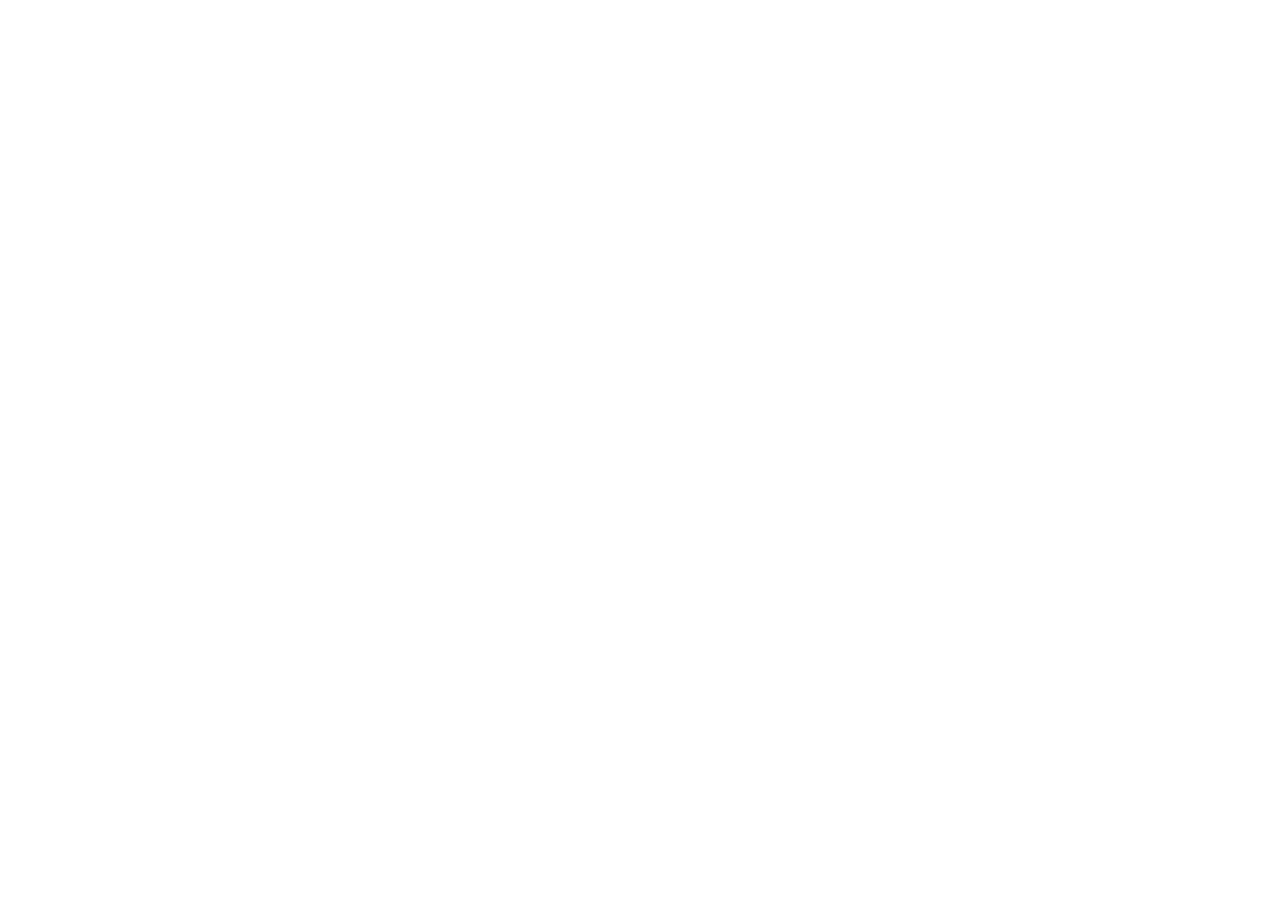
==== Entrega1/index.html @ 2f24b6aa "creación carpeta y archivos iniciales" ====
<!DOCTYPE html>
<html lang="en">
<head>
    <meta charset="UTF-8">
    <meta name="viewport" content="width=device-width, initial-scale=1.0">
    <title>Document</title>
</head>
<body>
    <script src="app.js"></script>
</body>
</html>
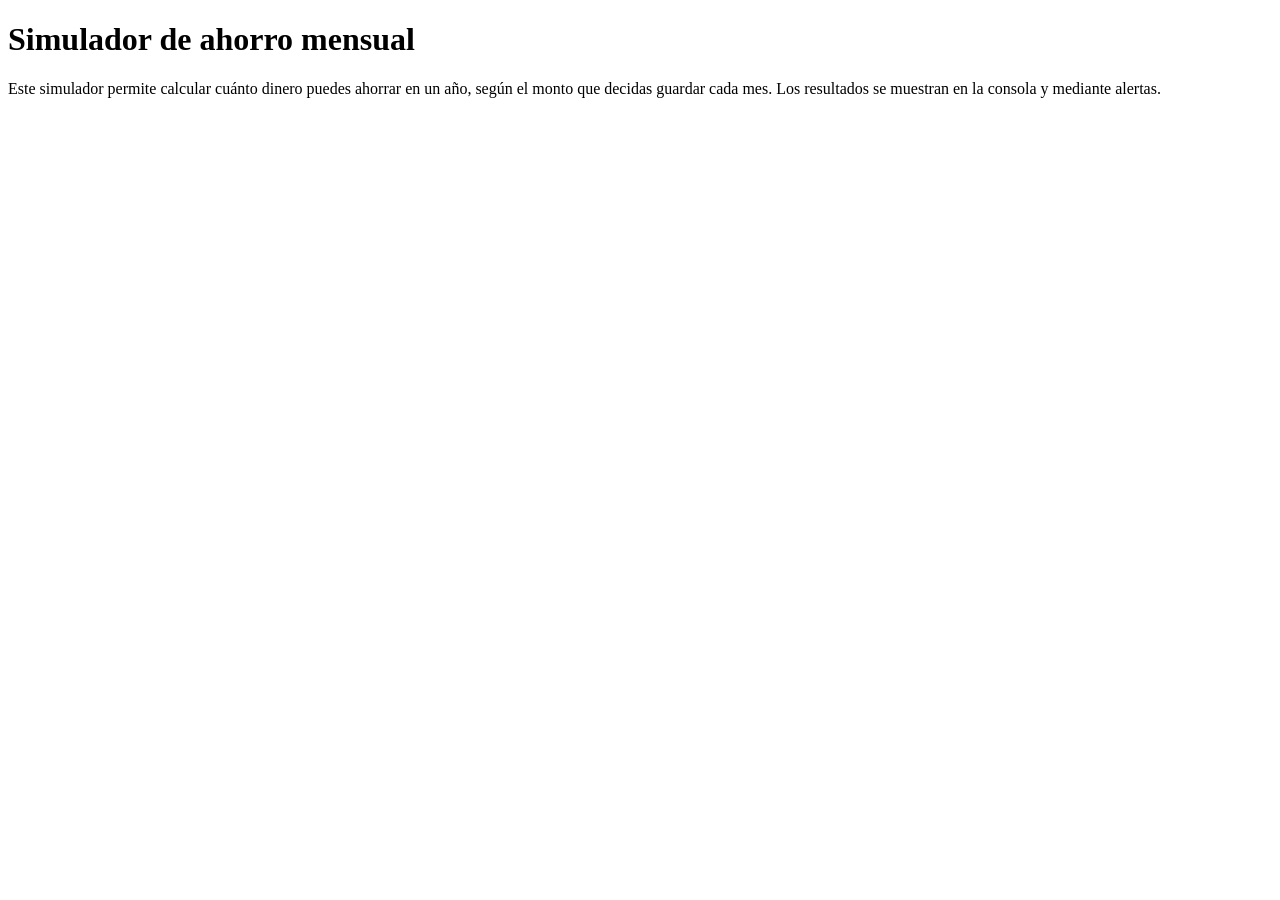
==== commit dbc51d4d: "Pre-entrega1: Pruebas ejemplo -  introducción JS. Entrega no relacionada a proyecto final" ====
--- a/Entrega1/index.html
+++ b/Entrega1/index.html
@@ -1,11 +1,17 @@
 <!DOCTYPE html>
-<html lang="en">
+<html lang="es">
 <head>
-    <meta charset="UTF-8">
-    <meta name="viewport" content="width=device-width, initial-scale=1.0">
-    <title>Document</title>
+  <meta charset="UTF-8">
+  <title>Simulador básico</title>
 </head>
 <body>
-    <script src="app.js"></script>
+  <h1>Simulador de ahorro mensual</h1>
+  <p>
+    Este simulador permite calcular cuánto dinero puedes ahorrar en un año, 
+    según el monto que decidas guardar cada mes. 
+    Los resultados se muestran en la consola y mediante alertas.
+  </p>
+
+  <script src="app.js"></script>
 </body>
 </html>
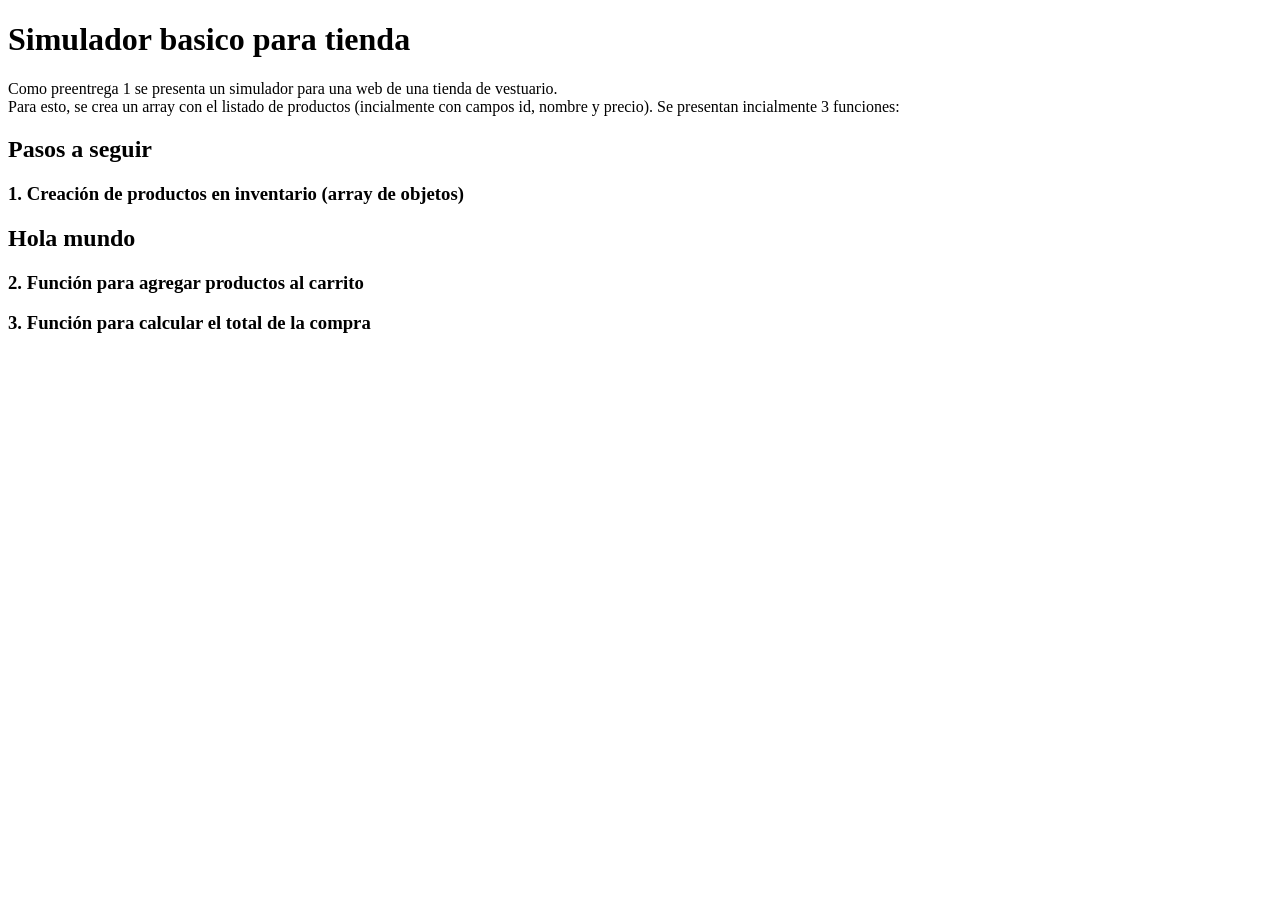
==== commit e3a0f131: "Pre-entrega 2" ====
--- a/Entrega1/index.html
+++ b/Entrega1/index.html
@@ -1,17 +1,18 @@
 <!DOCTYPE html>
-<html lang="es">
+<html lang="en">
 <head>
-  <meta charset="UTF-8">
-  <title>Simulador básico</title>
+    <meta charset="UTF-8">
+    <meta name="viewport" content="width=device-width, initial-scale=1.0">
+    <title>Simulador base, tienda solarpunk</title>
+    <script defer src="app.js"></script>
 </head>
 <body>
-  <h1>Simulador de ahorro mensual</h1>
-  <p>
-    Este simulador permite calcular cuánto dinero puedes ahorrar en un año, 
-    según el monto que decidas guardar cada mes. 
-    Los resultados se muestran en la consola y mediante alertas.
-  </p>
-
-  <script src="app.js"></script>
+    <h1>Simulador basico para tienda</h1>
+    <p>Como preentrega 1 se presenta un simulador para una web de una tienda de vestuario. <br> Para esto, se crea un array con el listado de productos (incialmente con campos id, nombre y precio). Se presentan incialmente 3 funciones:</p>
+    <h2>Pasos a seguir</h2>
+    <h3>1. Creación de productos en inventario (array de objetos)</h3>
+    <div class="productos">Productos</div>
+    <h3>2. Función para agregar productos al carrito</h3>
+    <h3>3. Función para calcular el total de la compra</h3>
 </body>
 </html>
